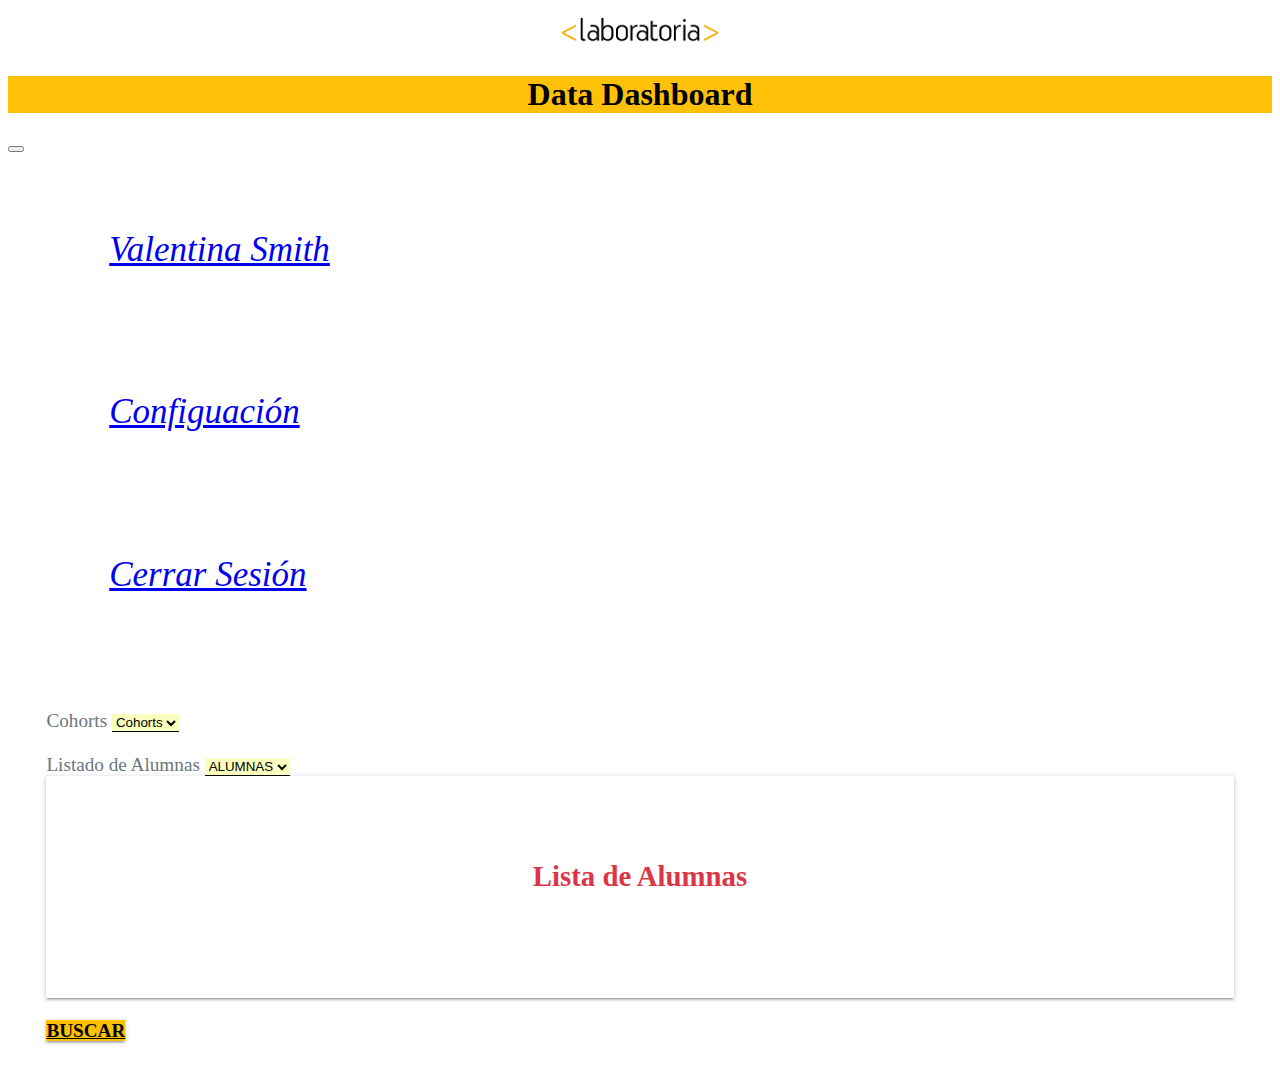
==== docs/index.html @ b7a6c58b "modificando la carpeta docs" ====
<!DOCTYPE html>
<html>
  <head>
    <meta charset="utf-8">   
    <meta name="viewport" content="width=device-width, initial-scale=1.0 ,maximum-scale=1.0">
    <title>Data Dashboard</title>
    <!-- link bootstrap -->
    <link rel="stylesheet" href="https://stackpath.bootstrapcdn.com/bootstrap/4.1.1/css/bootstrap.min.css" integrity="sha384-WskhaSGFgHYWDcbwN70/dfYBj47jz9qbsMId/iRN3ewGhXQFZCSftd1LZCfmhktB" crossorigin="anonymous">
    <!-- link icono -->
    <link rel="stylesheet" href="https://use.fontawesome.com/releases/v5.0.13/css/all.css" integrity="sha384-DNOHZ68U8hZfKXOrtjWvjxusGo9WQnrNx2sqG0tfsghAvtVlRW3tvkXWZh58N9jp" crossorigin="anonymous">
    <!-- mi estilo css -->
    <link rel="stylesheet" href="../docs/src/assets/css/style.css" />
  </head>
 
  <body> 
  
    <header>
    <!-- logo y texto -->
    <div class="row">
      <div class="col-sm-3" id="logo">
        <img src="../src/assets/img/logo.png">
      </div>
      <div class="col-sm-9 title">
        <h1>Data Dashboard</h1>
      </div>
    </div> 
    <!-- fin de logo y texto -->

      <!-- Inicio menú -->
    <!-- navbar -->
    <nav class="navbar navbar-expand-lg navbar-light bg-light home">
  <button class="navbar-toggler" type="button" data-toggle="collapse" data-target="#navbarTogglerDemo03" aria-controls="navbarTogglerDemo03" aria-expanded="false" aria-label="Toggle navigation">
    <span class="navbar-toggler-icon"></span>
  </button>
  <a class="navbar-brand" href="#"></a>
  <div class="collapse navbar-collapse" id="navbarTogglerDemo03">
    <ul class="navbar-nav mr-auto mt-2 mt-lg-0">
      <li class="nav-item active">
        <i class="icon far fa-user">
          <a class="nav-link" href="#"> Valentina Smith</a>
        </i>
      </li>
      <!-- <li class="nav-item active">
        <i class="icon fas fa-book-open">
          <a class="nav-link " href="#">Cohorts</a>
        </i>
      </li> -->
      <li class="nav-item active">
        <i class="icon fas fa-cog">
          <a class="nav-link " href="#">Configuación</a>
        </i>
      </li>
      <li class="nav-item active">
        <i class="icon fas fa-sign-out-alt">
          <a class="nav-link " href="../docs/src/subpaginas/page2.html">Cerrar Sesión</a>
        </i>
      </li>
    </ul>
  </div>
</nav>
</header>
      <!-- fin del menú -->
      <!-- inicio de los botones -->
      <div class="col-9 menu">
        <section class="form-group" id="CohortsAlum">
          <label for="exampleFormControlSelect1">Cohorts</label>
          <select class="form-control" id="nameCohorts">
          <option id="optionCohorts">Cohorts</option>
        </select>

        </section>
      <br>
      <!-- lista despegable -->
      <section class="form-group">
        <label for="exampleFormControlSelect1">Listado de Alumnas</label>
        <select class="form-control" id="nameAlumna" >
          <option id= "optionAlumna">ALUMNAS</option>
        </select>
        <br>
        <div class="container">
          <h2>Lista de Alumnas</h2>
          <br>
          <div class="row" id="list"></div>
        </div>
        <br>

        <a type="submit" class="btn btn-primary" id="btn-buscar" href="../src/subpaginas/page4.html">BUSCAR</a>
</section>
        
      <!-- fin del col-9 -->
    </div>
    <!-- fin del col-3 -->
    </section>


    <script src="https://code.jquery.com/jquery-3.3.1.slim.min.js" integrity="sha384-q8i/X+965DzO0rT7abK41JStQIAqVgRVzpbzo5smXKp4YfRvH+8abtTE1Pi6jizo" crossorigin="anonymous"></script>
    <script src="https://cdnjs.cloudflare.com/ajax/libs/popper.js/1.14.3/umd/popper.min.js" integrity="sha384-ZMP7rVo3mIykV+2+9J3UJ46jBk0WLaUAdn689aCwoqbBJiSnjAK/l8WvCWPIPm49" crossorigin="anonymous"></script>
    <script src="https://stackpath.bootstrapcdn.com/bootstrap/4.1.1/js/bootstrap.min.js" integrity="sha384-smHYKdLADwkXOn1EmN1qk/HfnUcbVRZyYmZ4qpPea6sjB/pTJ0euyQp0Mk8ck+5T" crossorigin="anonymous"></script>
   <script src="../src/assets/js/main.js"></script>
  </body>
</html>
---- docs/src/assets/css/style.css ----
/* Estilo página 1 */

#btn-adm, #btn-student{
  margin: 5%;
  position: left;
}


/* Estilo página 2 */
#sect1, #sect2 {
  min-height: 100vh;
  align-items: center;
  justify-content: center;
  background-color: #fafafa;
  font-size: 1rem;
  font-family: museo-sans, "Helvetica Neue", Arial, sans-serif;
}

/* Efecto sombreado borde container*/
.container {
  box-shadow: 0px 1px 5px 0px rgba(0, 0, 0, 0.2), 0px 2px 2px 0px rgba(0, 0, 0, 0.14), 0px 3px 1px -2px rgba(0, 0, 0, 0.12);
  padding: 5%;
}

#imgLogo, #imgPage2{
  width: 100%;
  margin: 0 auto 8px;
  display: block;
  max-width: 200px;
}

/* Estilo inputs*/
.form-control, .custom-select {
  background-color: rgb(250, 255, 189);
  border-radius: 0;  
  border-top: 0;
  border-right: 0;
  border-left: 0;
  border-bottom-color: black;
}

/* Estilo botones*/
.btn-primary {
  color: black;
  font-weight: bold;
  background-color: #ffc107;
  box-shadow: 0px 1px 5px 0px rgba(0, 0, 0, 0.2), 0px 2px 2px 0px rgba(0, 0, 0, 0.14), 0px 3px 1px -2px rgba(0, 0, 0, 0.12);
  border: none;
  border-radius: 0;  
}

/* Aplicando estilo de sombreado cuando el mouse se posa sobre el botón*/
.btn-primary:hover {
  font-weight: bold;
  color: black;
  background-color: #ff8507;
  border: none;
  transition-duration: 1s;
  cursor: pointer;
  border-radius: 0;
}

#page1, #page2 {
  color: rgba(0, 0, 0, 0.54);
}
/* Fin estilo página 2*/

/* Inicio estilo página inicio (index.html)*/
.col-sm-3{
  background-color: white;
}
#logo{
  text-align: center;
}
.title{
  background-color: #ffc107;
}
h1{
  text-align: center;
}
h2{
  text-align: center;
  color: #dc3545;
}
body,html{
    height: 100%;
}
.bg-light {
    background-color: #f8f9fa05!important;
}
.home{
   background-color: #6c757d14;
}

/*.home a{
  color: black;
  display: inline;
  padding: 2%;
  margin: 0%;
  text-decoration: none;
}*/
.home a:hover{
  background-color: #ffc107;
}
ul{
  list-style-type: none;
  height: 100%;
}
li{
  list-style-type: none;
  font-family: 'Song Myung',serif;
  font-size: 35px;
  padding: 5%;
}
.menu{
  padding: 2em;
    color: #6c757d;
    font-size: larger;
}

/*Fin estilo página inicio (index.html)

/*Estilo página 4*/
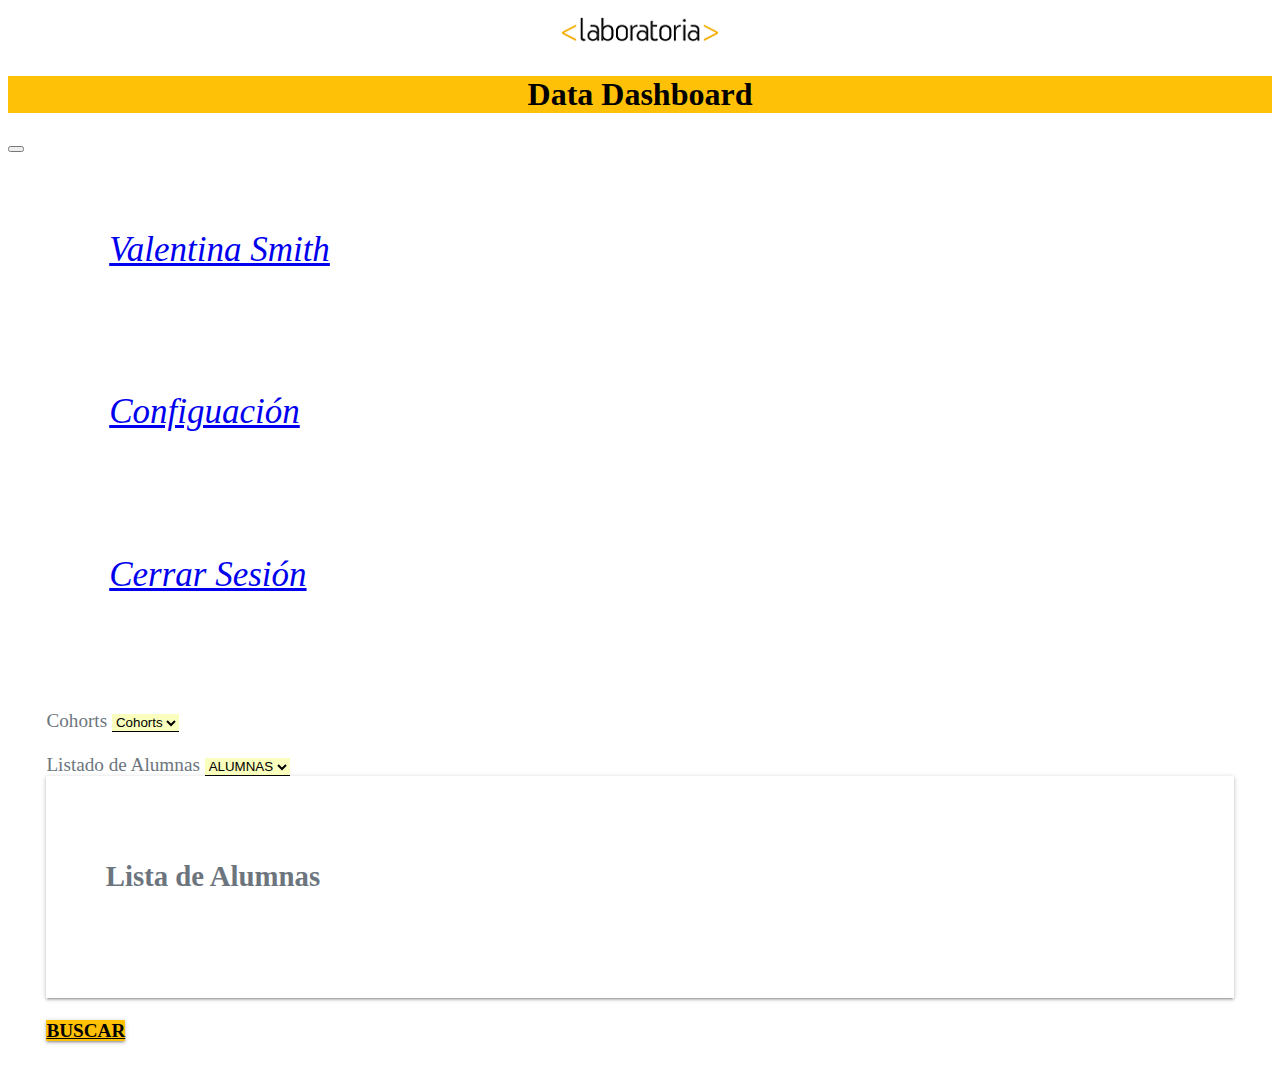
==== commit 610dc239: "modificando la carpeta docs" ====
--- a/docs/index.html
+++ b/docs/index.html
@@ -9,7 +9,7 @@
     <!-- link icono -->
     <link rel="stylesheet" href="https://use.fontawesome.com/releases/v5.0.13/css/all.css" integrity="sha384-DNOHZ68U8hZfKXOrtjWvjxusGo9WQnrNx2sqG0tfsghAvtVlRW3tvkXWZh58N9jp" crossorigin="anonymous">
     <!-- mi estilo css -->
-    <link rel="stylesheet" href="../docs/src/assets/css/style.css" />
+    <link rel="stylesheet" href="../src/assets/css/style.css" />
   </head>
  
   <body> 
@@ -18,7 +18,7 @@
     <!-- logo y texto -->
     <div class="row">
       <div class="col-sm-3" id="logo">
-        <img src="../src/assets/img/logo.png">
+        <img src="../src/assets/img/logo.png" name="Logo de Laboratiria">
       </div>
       <div class="col-sm-9 title">
         <h1>Data Dashboard</h1>
@@ -52,7 +52,7 @@
       </li>
       <li class="nav-item active">
         <i class="icon fas fa-sign-out-alt">
-          <a class="nav-link " href="../docs/src/subpaginas/page2.html">Cerrar Sesión</a>
+          <a class="nav-link " href="../src/subpaginas/page2.html">Cerrar Sesión</a>
         </i>
       </li>
     </ul>
--- a/src/assets/css/style.css
+++ b/src/assets/css/style.css
@@ -0,0 +1,121 @@
+/* Estilo página 1 */
+
+#btn-adm, #btn-student{
+  margin: 5%;
+  position: left;
+}
+
+
+/* Estilo página 2 */
+#sect1, #sect2 {
+  min-height: 100vh;
+  align-items: center;
+  justify-content: center;
+  background-color: #fafafa;
+  font-size: 1rem;
+  font-family: museo-sans, "Helvetica Neue", Arial, sans-serif;
+}
+
+/* Sombreando borde container*/
+.container {
+  box-shadow: 0px 1px 5px 0px rgba(0, 0, 0, 0.2), 0px 2px 2px 0px rgba(0, 0, 0, 0.14), 0px 3px 1px -2px rgba(0, 0, 0, 0.12);
+  padding: 5%;
+}
+
+#imgLogo, #imgPage2{
+  width: 100%;
+  margin: 0 auto 8px;
+  display: block;
+  max-width: 200px;
+}
+
+/* Estilo inputs*/
+.form-control, .custom-select {
+  background-color: rgb(250, 255, 189);
+  border-radius: 0;  
+  border-top: 0;
+  border-right: 0;
+  border-left: 0;
+  border-bottom-color: black;
+}
+
+/* Estilo botones*/
+.btn-primary {
+  color: black;
+  font-weight: bold;
+  background-color: #ffc107;
+  box-shadow: 0px 1px 5px 0px rgba(0, 0, 0, 0.2), 0px 2px 2px 0px rgba(0, 0, 0, 0.14), 0px 3px 1px -2px rgba(0, 0, 0, 0.12);
+  border: none;
+  border-radius: 0;  
+}
+
+/* Aplicando estilo de sombreado cuando el mouse se posa sobre el botón*/
+.btn-primary:hover {
+  font-weight: bold;
+  color: black;
+  background-color: #ff8507;
+  border: none;
+  transition-duration: 1s;
+  cursor: pointer;
+  border-radius: 0;
+}
+
+#page1, #page2 {
+  color: rgba(0, 0, 0, 0.54);
+}
+/* Fin estilo página 2*/
+
+/* Inicio estilo página inicio (index.html)*/
+.col-sm-3{
+  background-color: white;
+}
+#logo{
+  text-align: center;
+}
+.title{
+  background-color: #ffc107;
+}
+h1{
+  text-align: center;
+}
+
+body,html{
+    height: 100%;
+}
+.bg-light {
+    background-color: #f8f9fa05!important;
+}
+.home{
+   background-color: #6c757d14;
+}
+
+/*.home a{
+  color: black;
+  display: inline;
+  padding: 2%;
+  margin: 0%;
+  text-decoration: none;
+}*/
+.home a:hover{
+  background-color: #ffc107;
+}
+ul{
+  list-style-type: none;
+  height: 100%;
+}
+li{
+  list-style-type: none;
+  font-family: 'Song Myung',serif;
+  font-size: 35px;
+  padding: 5%;
+}
+.menu{
+  padding: 2em;
+    color: #6c757d;
+    font-size: larger;
+}
+
+/*Fin estilo página inicio (index.html)
+
+/*Estilo página 4*/
+
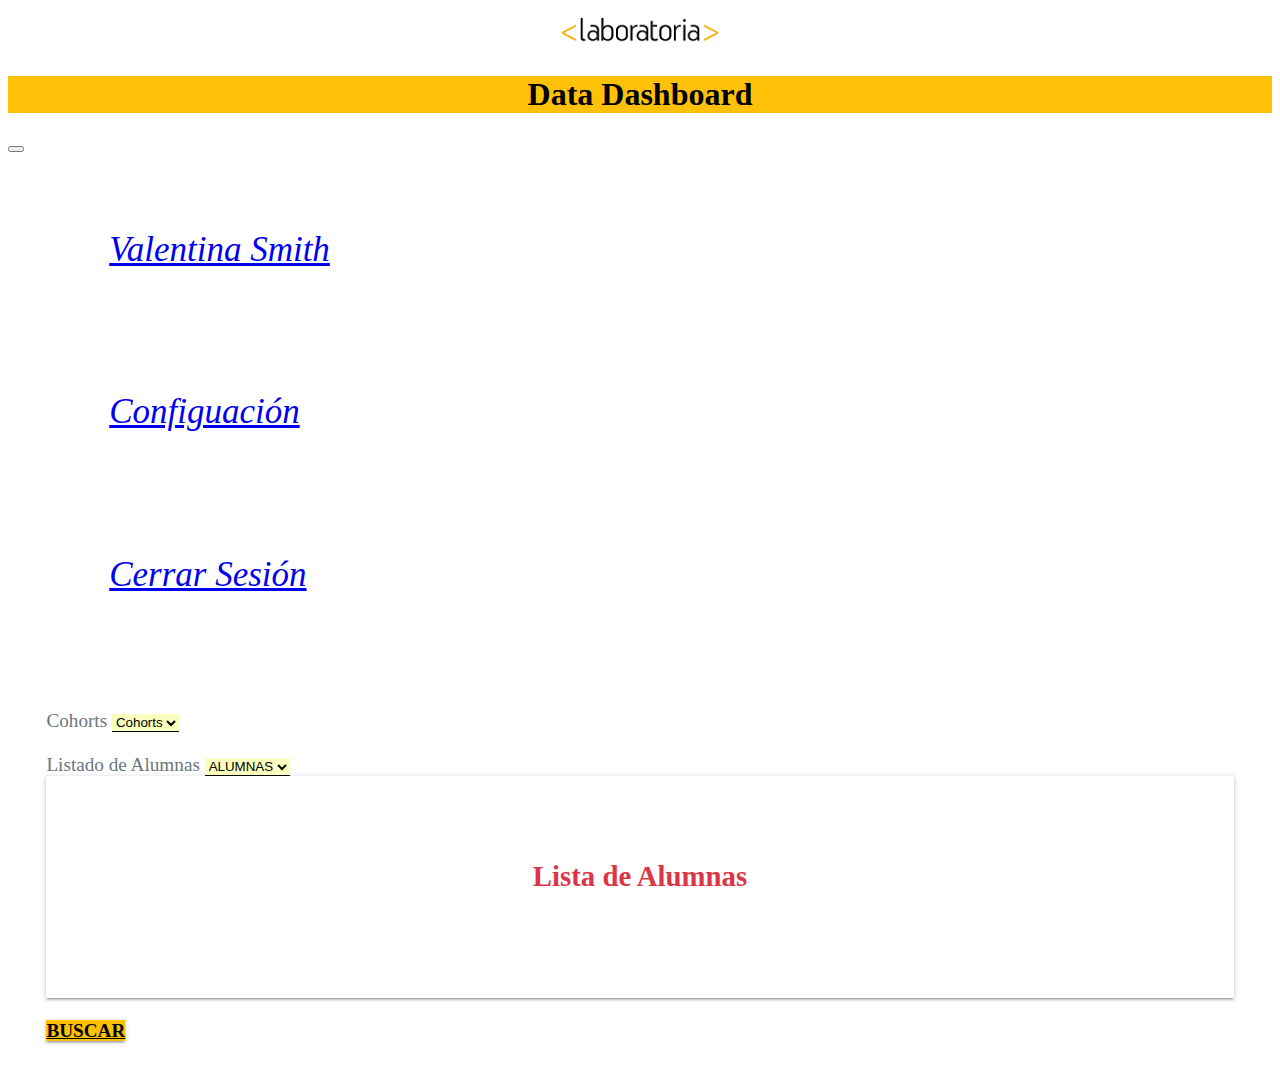
==== commit f23d04ac: "Carpeta docs modificada" ====
--- a/docs/index.html
+++ b/docs/index.html
@@ -9,7 +9,7 @@
     <!-- link icono -->
     <link rel="stylesheet" href="https://use.fontawesome.com/releases/v5.0.13/css/all.css" integrity="sha384-DNOHZ68U8hZfKXOrtjWvjxusGo9WQnrNx2sqG0tfsghAvtVlRW3tvkXWZh58N9jp" crossorigin="anonymous">
     <!-- mi estilo css -->
-    <link rel="stylesheet" href="../src/assets/css/style.css" />
+    <link rel="stylesheet" href="../docs/src/assets/css/style.css" />
   </head>
  
   <body> 
@@ -18,7 +18,7 @@
     <!-- logo y texto -->
     <div class="row">
       <div class="col-sm-3" id="logo">
-        <img src="../src/assets/img/logo.png" name="Logo de Laboratiria">
+        <img src="../docs/src/assets/img/logo.png">
       </div>
       <div class="col-sm-9 title">
         <h1>Data Dashboard</h1>
@@ -52,7 +52,7 @@
       </li>
       <li class="nav-item active">
         <i class="icon fas fa-sign-out-alt">
-          <a class="nav-link " href="../src/subpaginas/page2.html">Cerrar Sesión</a>
+          <a class="nav-link " href="../docs/src/subpaginas/page2.html">Cerrar Sesión</a>
         </i>
       </li>
     </ul>
--- a/docs/src/assets/css/style.css
+++ b/docs/src/assets/css/style.css
@@ -0,0 +1,124 @@
+/* Estilo página 1 */
+
+#btn-adm, #btn-student{
+  margin: 5%;
+  position: left;
+}
+
+
+/* Estilo página 2 */
+#sect1, #sect2 {
+  min-height: 100vh;
+  align-items: center;
+  justify-content: center;
+  background-color: #fafafa;
+  font-size: 1rem;
+  font-family: museo-sans, "Helvetica Neue", Arial, sans-serif;
+}
+
+/* Efecto sombreado borde container*/
+.container {
+  box-shadow: 0px 1px 5px 0px rgba(0, 0, 0, 0.2), 0px 2px 2px 0px rgba(0, 0, 0, 0.14), 0px 3px 1px -2px rgba(0, 0, 0, 0.12);
+  padding: 5%;
+}
+
+#imgLogo, #imgPage2{
+  width: 100%;
+  margin: 0 auto 8px;
+  display: block;
+  max-width: 200px;
+}
+
+/* Estilo inputs*/
+.form-control, .custom-select {
+  background-color: rgb(250, 255, 189);
+  border-radius: 0;  
+  border-top: 0;
+  border-right: 0;
+  border-left: 0;
+  border-bottom-color: black;
+}
+
+/* Estilo botones*/
+.btn-primary {
+  color: black;
+  font-weight: bold;
+  background-color: #ffc107;
+  box-shadow: 0px 1px 5px 0px rgba(0, 0, 0, 0.2), 0px 2px 2px 0px rgba(0, 0, 0, 0.14), 0px 3px 1px -2px rgba(0, 0, 0, 0.12);
+  border: none;
+  border-radius: 0;  
+}
+
+/* Aplicando estilo de sombreado cuando el mouse se posa sobre el botón*/
+.btn-primary:hover {
+  font-weight: bold;
+  color: black;
+  background-color: #ff8507;
+  border: none;
+  transition-duration: 1s;
+  cursor: pointer;
+  border-radius: 0;
+}
+
+#page1, #page2 {
+  color: rgba(0, 0, 0, 0.54);
+}
+/* Fin estilo página 2*/
+
+/* Inicio estilo página inicio (index.html)*/
+.col-sm-3{
+  background-color: white;
+}
+#logo{
+  text-align: center;
+}
+.title{
+  background-color: #ffc107;
+}
+h1{
+  text-align: center;
+}
+h2{
+  text-align: center;
+  color: #dc3545;
+}
+body,html{
+    height: 100%;
+}
+.bg-light {
+    background-color: #f8f9fa05!important;
+}
+.home{
+   background-color: #6c757d14;
+}
+
+/*.home a{
+  color: black;
+  display: inline;
+  padding: 2%;
+  margin: 0%;
+  text-decoration: none;
+}*/
+.home a:hover{
+  background-color: #ffc107;
+}
+ul{
+  list-style-type: none;
+  height: 100%;
+}
+li{
+  list-style-type: none;
+  font-family: 'Song Myung',serif;
+  font-size: 35px;
+  padding: 5%;
+}
+.menu{
+  padding: 2em;
+    color: #6c757d;
+    font-size: larger;
+}
+
+/*Fin estilo página inicio (index.html)
+
+/*Estilo página 4*/
+
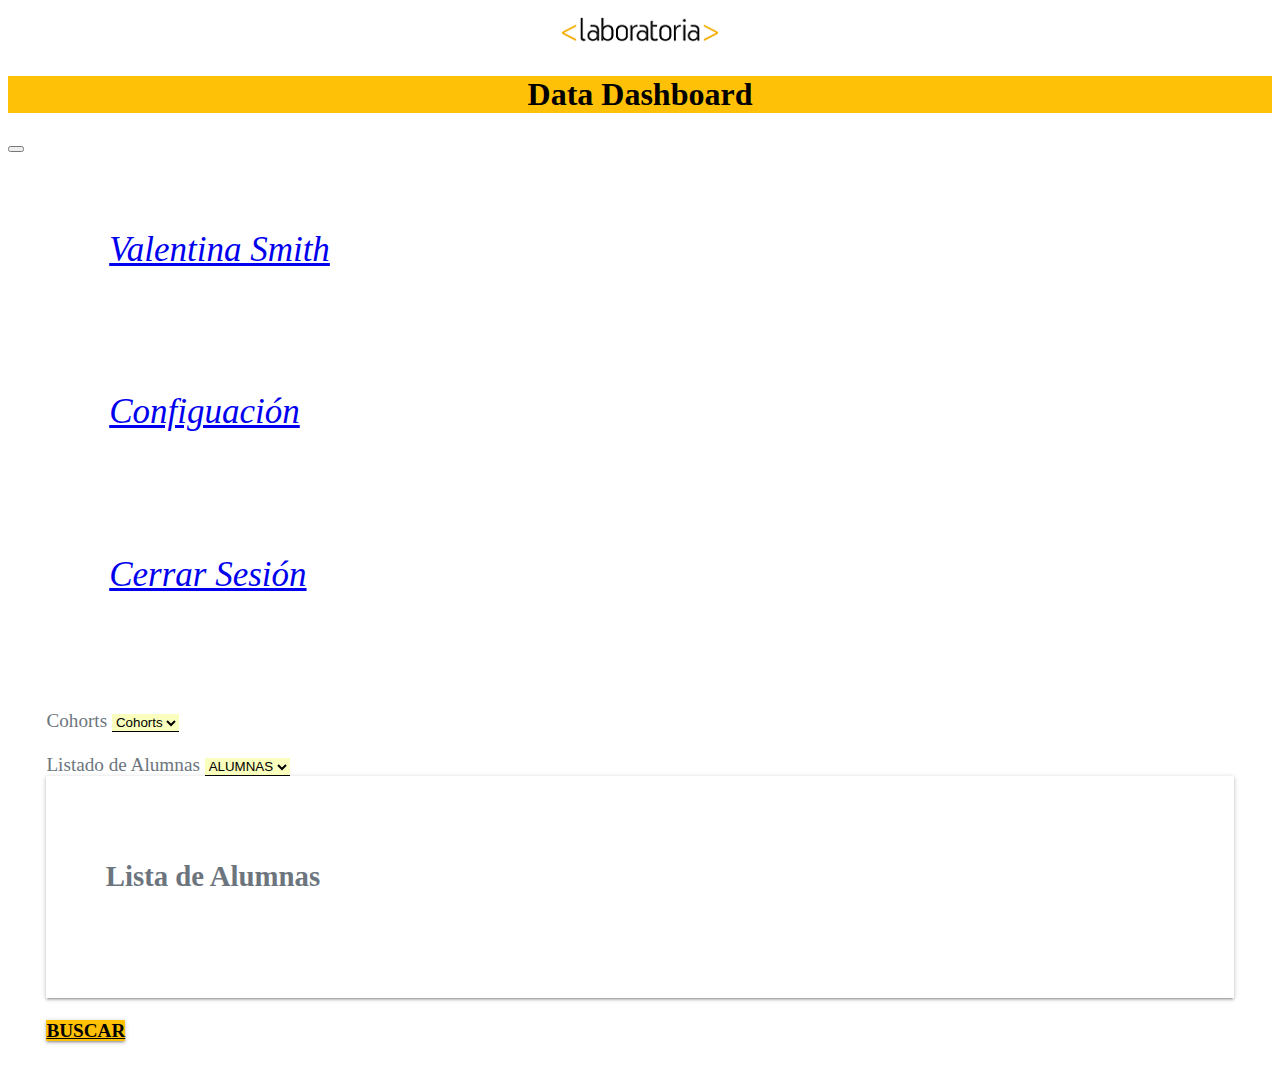
==== commit d728009b: "Carpeta docs modificada" ====
--- a/docs/index.html
+++ b/docs/index.html
@@ -9,7 +9,7 @@
     <!-- link icono -->
     <link rel="stylesheet" href="https://use.fontawesome.com/releases/v5.0.13/css/all.css" integrity="sha384-DNOHZ68U8hZfKXOrtjWvjxusGo9WQnrNx2sqG0tfsghAvtVlRW3tvkXWZh58N9jp" crossorigin="anonymous">
     <!-- mi estilo css -->
-    <link rel="stylesheet" href="../docs/src/assets/css/style.css" />
+    <link rel="stylesheet" href="../src/assets/css/style.css" />
   </head>
  
   <body> 
@@ -18,7 +18,7 @@
     <!-- logo y texto -->
     <div class="row">
       <div class="col-sm-3" id="logo">
-        <img src="../docs/src/assets/img/logo.png">
+        <img src="../src/assets/img/logo.png">
       </div>
       <div class="col-sm-9 title">
         <h1>Data Dashboard</h1>
@@ -52,7 +52,7 @@
       </li>
       <li class="nav-item active">
         <i class="icon fas fa-sign-out-alt">
-          <a class="nav-link " href="../docs/src/subpaginas/page2.html">Cerrar Sesión</a>
+          <a class="nav-link " href="../src/subpaginas/page2.html">Cerrar Sesión</a>
         </i>
       </li>
     </ul>
--- a/src/assets/css/style.css
+++ b/src/assets/css/style.css
@@ -0,0 +1,121 @@
+/* Estilo página 1 */
+
+#btn-adm, #btn-student{
+  margin: 5%;
+  position: left;
+}
+
+
+/* Estilo página 2 */
+#sect1, #sect2 {
+  min-height: 100vh;
+  align-items: center;
+  justify-content: center;
+  background-color: #fafafa;
+  font-size: 1rem;
+  font-family: museo-sans, "Helvetica Neue", Arial, sans-serif;
+}
+
+/* Sombreando borde container*/
+.container {
+  box-shadow: 0px 1px 5px 0px rgba(0, 0, 0, 0.2), 0px 2px 2px 0px rgba(0, 0, 0, 0.14), 0px 3px 1px -2px rgba(0, 0, 0, 0.12);
+  padding: 5%;
+}
+
+#imgLogo, #imgPage2{
+  width: 100%;
+  margin: 0 auto 8px;
+  display: block;
+  max-width: 200px;
+}
+
+/* Estilo inputs*/
+.form-control, .custom-select {
+  background-color: rgb(250, 255, 189);
+  border-radius: 0;  
+  border-top: 0;
+  border-right: 0;
+  border-left: 0;
+  border-bottom-color: black;
+}
+
+/* Estilo botones*/
+.btn-primary {
+  color: black;
+  font-weight: bold;
+  background-color: #ffc107;
+  box-shadow: 0px 1px 5px 0px rgba(0, 0, 0, 0.2), 0px 2px 2px 0px rgba(0, 0, 0, 0.14), 0px 3px 1px -2px rgba(0, 0, 0, 0.12);
+  border: none;
+  border-radius: 0;  
+}
+
+/* Aplicando estilo de sombreado cuando el mouse se posa sobre el botón*/
+.btn-primary:hover {
+  font-weight: bold;
+  color: black;
+  background-color: #ff8507;
+  border: none;
+  transition-duration: 1s;
+  cursor: pointer;
+  border-radius: 0;
+}
+
+#page1, #page2 {
+  color: rgba(0, 0, 0, 0.54);
+}
+/* Fin estilo página 2*/
+
+/* Inicio estilo página inicio (index.html)*/
+.col-sm-3{
+  background-color: white;
+}
+#logo{
+  text-align: center;
+}
+.title{
+  background-color: #ffc107;
+}
+h1{
+  text-align: center;
+}
+
+body,html{
+    height: 100%;
+}
+.bg-light {
+    background-color: #f8f9fa05!important;
+}
+.home{
+   background-color: #6c757d14;
+}
+
+/*.home a{
+  color: black;
+  display: inline;
+  padding: 2%;
+  margin: 0%;
+  text-decoration: none;
+}*/
+.home a:hover{
+  background-color: #ffc107;
+}
+ul{
+  list-style-type: none;
+  height: 100%;
+}
+li{
+  list-style-type: none;
+  font-family: 'Song Myung',serif;
+  font-size: 35px;
+  padding: 5%;
+}
+.menu{
+  padding: 2em;
+    color: #6c757d;
+    font-size: larger;
+}
+
+/*Fin estilo página inicio (index.html)
+
+/*Estilo página 4*/
+
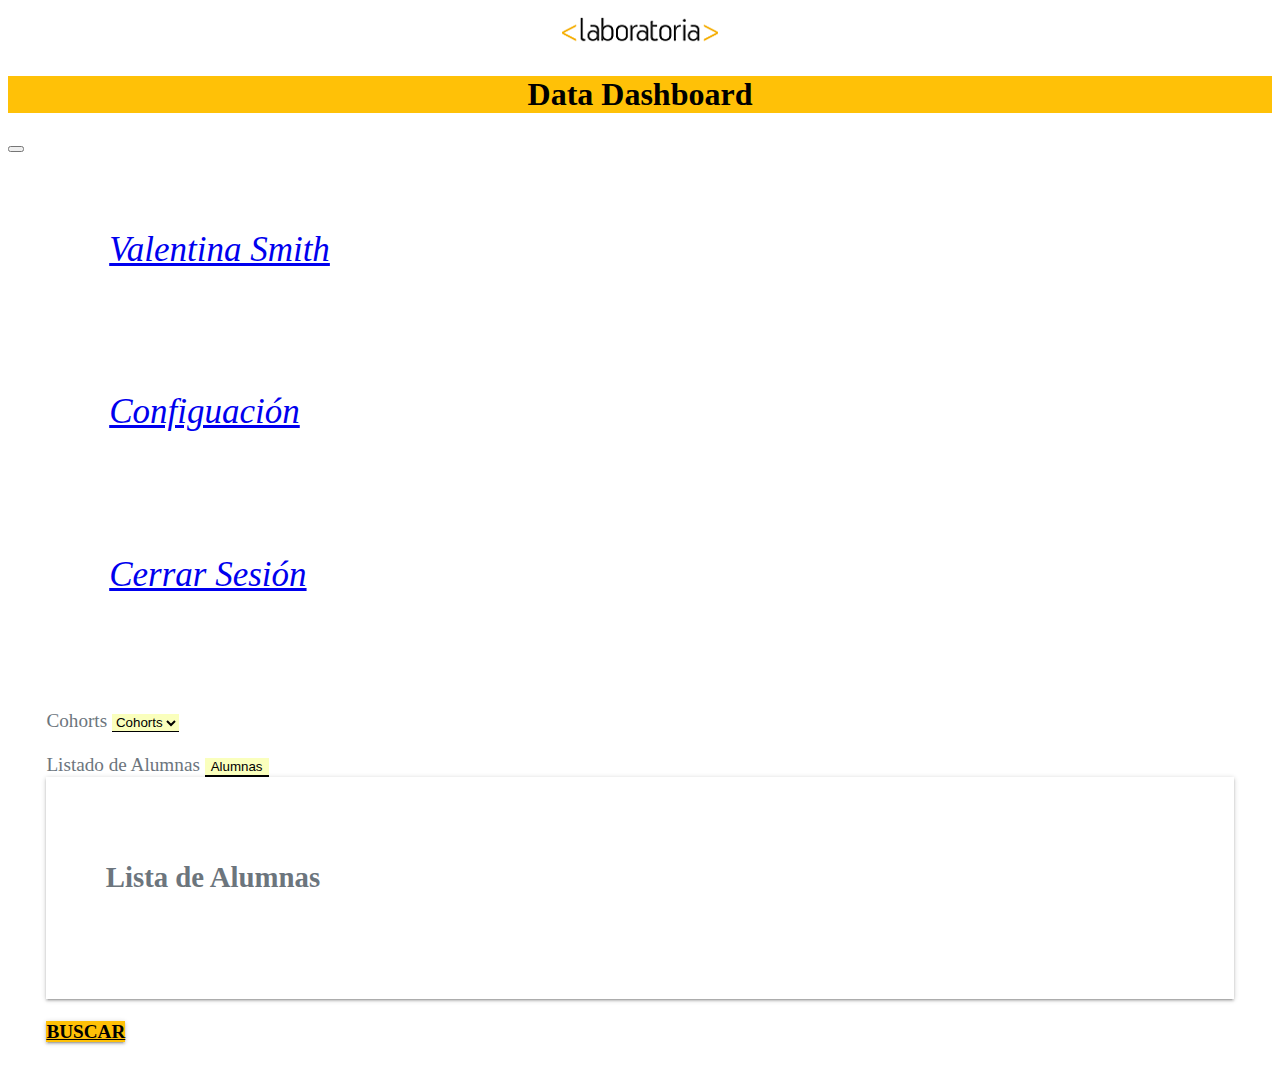
==== commit af073150: "cambios" ====
--- a/docs/index.html
+++ b/docs/index.html
@@ -73,18 +73,26 @@
       <!-- lista despegable -->
       <section class="form-group">
         <label for="exampleFormControlSelect1">Listado de Alumnas</label>
-        <select class="form-control" id="nameAlumna" >
-          <option id= "optionAlumna">ALUMNAS</option>
-        </select>
+        <button class="form-control" id="nameAlumna" >
+          <!-- <option id= "optionAlumna">ALUMNAS</option> --> Alumnas
+        </button>
         <br>
         <div class="container">
           <h2>Lista de Alumnas</h2>
+          <!-- <input id="searchBox" onkeyup="onSearchBoxChange()"></input> -->
           <br>
           <div class="row" id="list"></div>
         </div>
         <br>
 
         <a type="submit" class="btn btn-primary" id="btn-buscar" href="../src/subpaginas/page4.html">BUSCAR</a>
+
+        <!-- <div class="contenedor">
+        </div><button id="toggleSort" onclick="onToggleSort()">ASC</button>
+        <input id="searchBox" onkeyup="onSearchBoxChange()"></input>
+        <div class="row" id="studentContainer"></div>
+        </div>
+      </div> -->
 </section>
         
       <!-- fin del col-9 -->
@@ -97,5 +105,6 @@
     <script src="https://cdnjs.cloudflare.com/ajax/libs/popper.js/1.14.3/umd/popper.min.js" integrity="sha384-ZMP7rVo3mIykV+2+9J3UJ46jBk0WLaUAdn689aCwoqbBJiSnjAK/l8WvCWPIPm49" crossorigin="anonymous"></script>
     <script src="https://stackpath.bootstrapcdn.com/bootstrap/4.1.1/js/bootstrap.min.js" integrity="sha384-smHYKdLADwkXOn1EmN1qk/HfnUcbVRZyYmZ4qpPea6sjB/pTJ0euyQp0Mk8ck+5T" crossorigin="anonymous"></script>
    <script src="../src/assets/js/main.js"></script>
+   <script src="../src/assets/js/data.js"></script>
   </body>
 </html>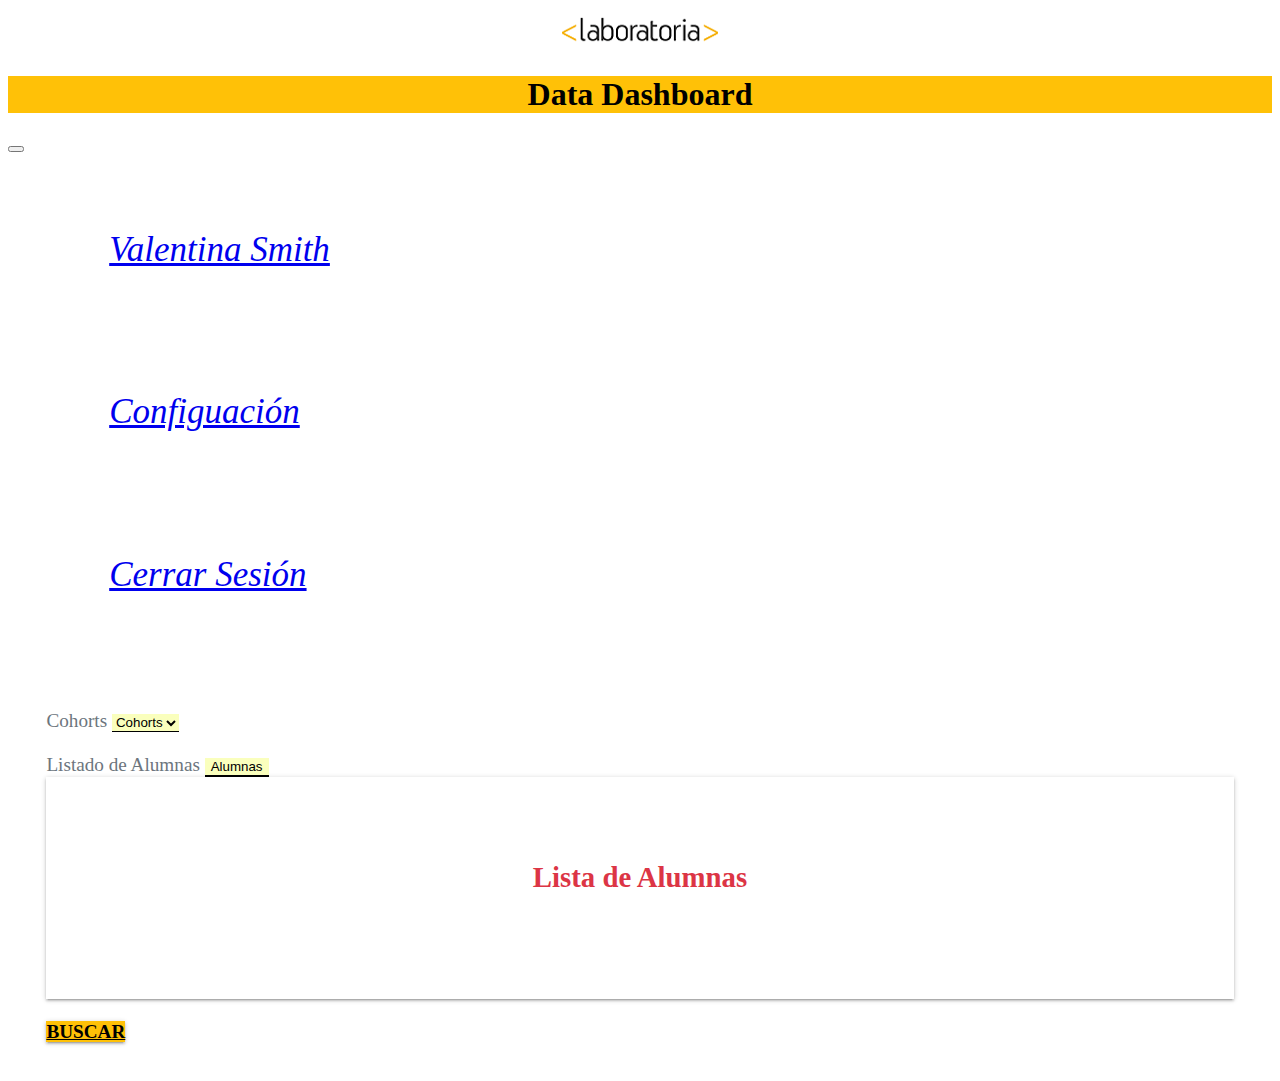
==== commit ca7f6377: "cambios" ====
--- a/docs/index.html
+++ b/docs/index.html
@@ -9,7 +9,7 @@
     <!-- link icono -->
     <link rel="stylesheet" href="https://use.fontawesome.com/releases/v5.0.13/css/all.css" integrity="sha384-DNOHZ68U8hZfKXOrtjWvjxusGo9WQnrNx2sqG0tfsghAvtVlRW3tvkXWZh58N9jp" crossorigin="anonymous">
     <!-- mi estilo css -->
-    <link rel="stylesheet" href="../src/assets/css/style.css" />
+    <link rel="stylesheet" href="../docs/src/assets/css/style.css" />
   </head>
  
   <body> 
@@ -18,7 +18,7 @@
     <!-- logo y texto -->
     <div class="row">
       <div class="col-sm-3" id="logo">
-        <img src="../src/assets/img/logo.png">
+        <img src="../docs/src/assets/img/logo.png">
       </div>
       <div class="col-sm-9 title">
         <h1>Data Dashboard</h1>
--- a/docs/src/assets/css/style.css
+++ b/docs/src/assets/css/style.css
@@ -0,0 +1,124 @@
+/* Estilo página 1 */
+
+#btn-adm, #btn-student{
+  margin: 5%;
+  position: left;
+}
+
+
+/* Estilo página 2 */
+#sect1, #sect2 {
+  min-height: 100vh;
+  align-items: center;
+  justify-content: center;
+  background-color: #fafafa;
+  font-size: 1rem;
+  font-family: museo-sans, "Helvetica Neue", Arial, sans-serif;
+}
+
+/* Efecto sombreado borde container*/
+.container {
+  box-shadow: 0px 1px 5px 0px rgba(0, 0, 0, 0.2), 0px 2px 2px 0px rgba(0, 0, 0, 0.14), 0px 3px 1px -2px rgba(0, 0, 0, 0.12);
+  padding: 5%;
+}
+
+#imgLogo, #imgPage2{
+  width: 100%;
+  margin: 0 auto 8px;
+  display: block;
+  max-width: 200px;
+}
+
+/* Estilo inputs*/
+.form-control, .custom-select {
+  background-color: rgb(250, 255, 189);
+  border-radius: 0;  
+  border-top: 0;
+  border-right: 0;
+  border-left: 0;
+  border-bottom-color: black;
+}
+
+/* Estilo botones*/
+.btn-primary {
+  color: black;
+  font-weight: bold;
+  background-color: #ffc107;
+  box-shadow: 0px 1px 5px 0px rgba(0, 0, 0, 0.2), 0px 2px 2px 0px rgba(0, 0, 0, 0.14), 0px 3px 1px -2px rgba(0, 0, 0, 0.12);
+  border: none;
+  border-radius: 0;  
+}
+
+/* Aplicando estilo de sombreado cuando el mouse se posa sobre el botón*/
+.btn-primary:hover {
+  font-weight: bold;
+  color: black;
+  background-color: #ff8507;
+  border: none;
+  transition-duration: 1s;
+  cursor: pointer;
+  border-radius: 0;
+}
+
+#page1, #page2 {
+  color: rgba(0, 0, 0, 0.54);
+}
+/* Fin estilo página 2*/
+
+/* Inicio estilo página inicio (index.html)*/
+.col-sm-3{
+  background-color: white;
+}
+#logo{
+  text-align: center;
+}
+.title{
+  background-color: #ffc107;
+}
+h1{
+  text-align: center;
+}
+h2{
+  text-align: center;
+  color: #dc3545;
+}
+body,html{
+    height: 100%;
+}
+.bg-light {
+    background-color: #f8f9fa05!important;
+}
+.home{
+   background-color: #6c757d14;
+}
+
+/*.home a{
+  color: black;
+  display: inline;
+  padding: 2%;
+  margin: 0%;
+  text-decoration: none;
+}*/
+.home a:hover{
+  background-color: #ffc107;
+}
+ul{
+  list-style-type: none;
+  height: 100%;
+}
+li{
+  list-style-type: none;
+  font-family: 'Song Myung',serif;
+  font-size: 35px;
+  padding: 5%;
+}
+.menu{
+  padding: 2em;
+    color: #6c757d;
+    font-size: larger;
+}
+
+/*Fin estilo página inicio (index.html)
+
+/*Estilo página 4*/
+
